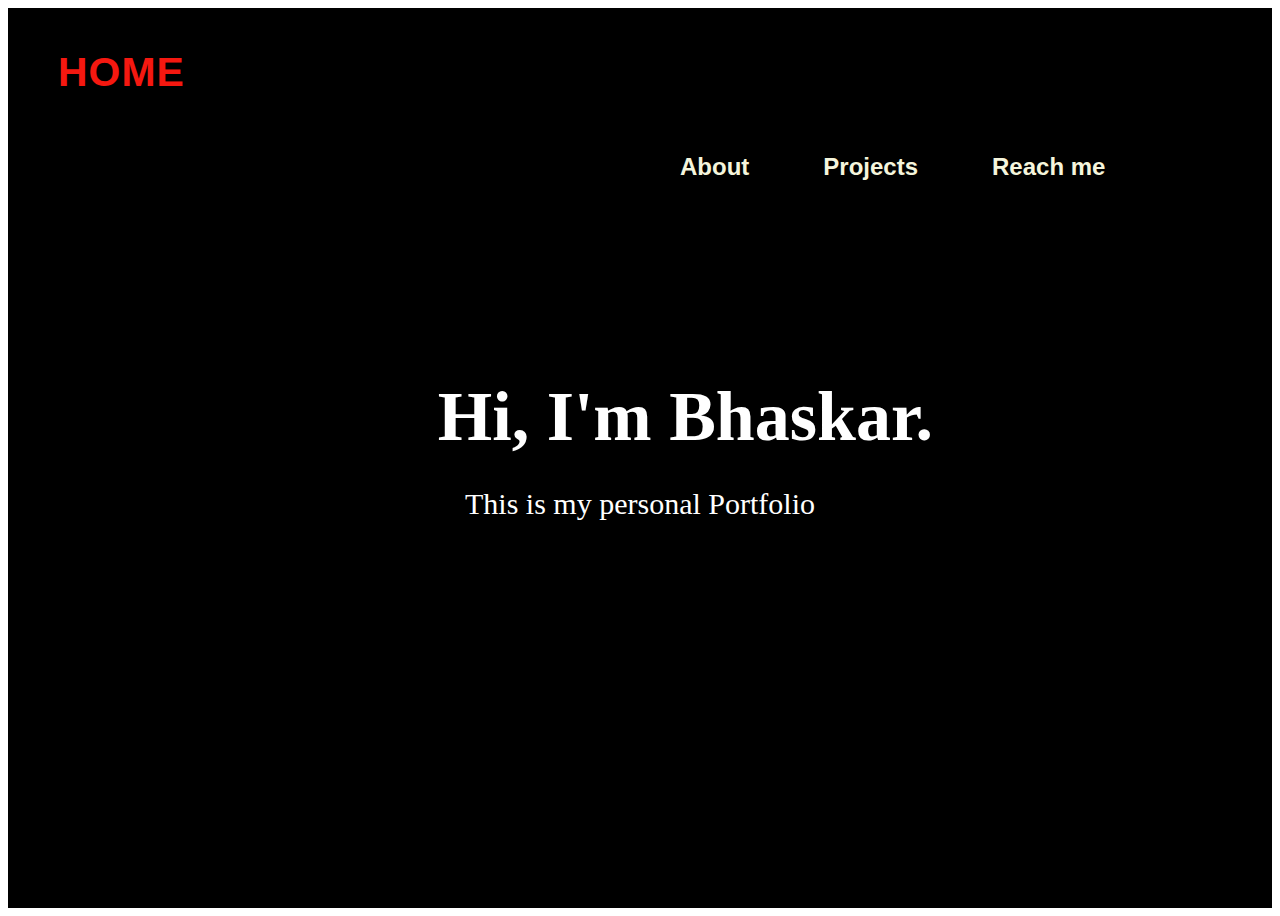
==== index.html @ 044c463f "Add files via upload" ====
<!DOCTYPE html>
<html lang="en">
<head>
    <link rel="stylesheet" href="styles.css">
    <meta charset="UTF-8">
    <meta http-equiv="X-UA-Compatible" content="IE=edge">
    <meta name="viewport" content="width=device-width, initial-scale=1.0">
    <title>PORTFOLIO</title>
</head>
<body>
     <!--navigation bar-->
    <div class="navigation">
        <nav>
            <a class="title" href="index.html"><h3>HOME</h3></a>
            <ul class="hello">
                <li><a href="about.html">About</a></li>
                <li><a href="#">Projects</a></li>
                <li><a href="#">Reach me</a></li>
            </ul>
        </nav>
        <br><br> <br><br><br><br><br><br><br><br>
        <div class="body">
         <h1 class="name">Hi, I'm Bhaskar.</h1>
         <p class="des">This is my personal Portfolio</p>
    </div>
</div>
</body>
</html>
---- styles.css ----
.navigation{
    background-color:black;
    height:100vh;
    background-size:cover;
    position:relative;
}

.title{
    color: rgb(245, 24, 16);
    font-family: 'Trebuchet MS', 'Lucida Sans Unicode', 'Lucida Grande', 'Lucida Sans', Arial, sans-serif ;
    font-size: 35px;
    letter-spacing: 1px;
    cursor: pointer;
    padding-top: 0px;
    padding-left: 50px;
    display: inline-block;
    text-decoration: none;
}
h2{
    text-align:left;
    padding-left:5%;
}

.hello{
  
    padding-right: 4%;
    display: inline-block;
    padding-left: 50%;
}
nav ul li{
     font-variant: initial;
     font-family: sans-serif;
     display: inline-block;
     text-align: right;
     padding-right: 30px;
     padding-left: 40px;

     
}

nav ul li a{
    font-size: 24px;
    color: beige;
    font-weight: bolder;
    text-decoration: none;
  
}
nav ul li a:hover{
    color: rgb(0, 255, 102);
    transition: .4s;
}
h3:hover{
    color: rgb(0, 255, 102);
    transition: .4s;
}

.name{
    color: white;
    text-align: center;
    font-size: 70px;
    display: inline;
    padding-inline-start: 34%;
}

.des{
    color: white;
    text-align: center;
    font-size: 30px;
    inline-size: 100%;
}
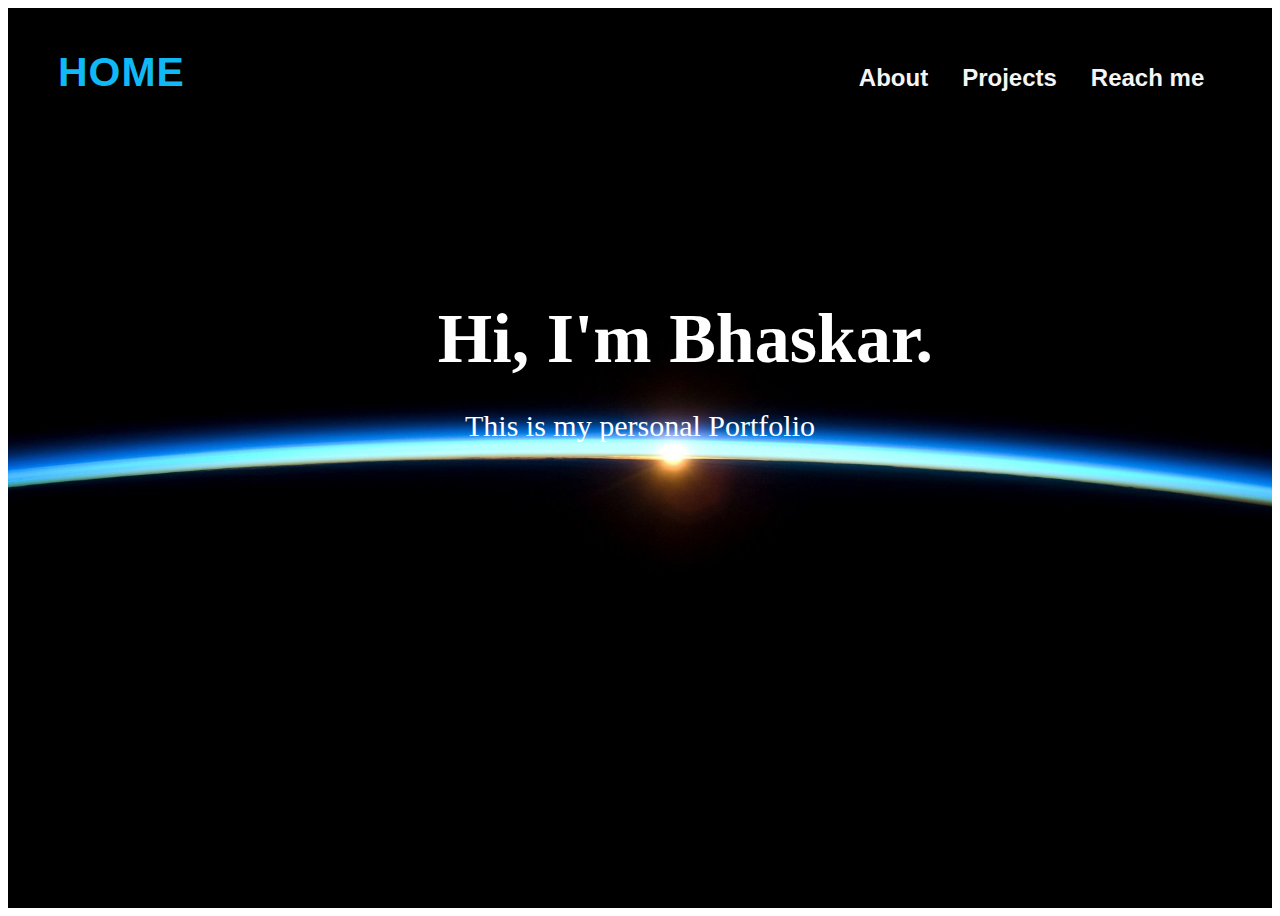
==== commit 3eaccb91: "Add files via upload" ====
--- a/index.html
+++ b/index.html
@@ -15,10 +15,10 @@
             <ul class="hello">
                 <li><a href="about.html">About</a></li>
                 <li><a href="#">Projects</a></li>
-                <li><a href="#">Reach me</a></li>
+                <li><a href="ideal.html">Reach me</a></li>
             </ul>
         </nav>
-        <br><br> <br><br><br><br><br><br><br><br>
+        <br><br> <br><br><br><br><br><br><br>
         <div class="body">
          <h1 class="name">Hi, I'm Bhaskar.</h1>
          <p class="des">This is my personal Portfolio</p>
--- a/styles.css
+++ b/styles.css
@@ -1,56 +1,56 @@
 .navigation{
-    background-color:black;
+    background-image: url('sunrise-11096.jpg');
     height:100vh;
+    width: auto;
     background-size:cover;
     position:relative;
 }
 
 .title{
-    color: rgb(245, 24, 16);
+    color: rgb(16, 184, 245);
     font-family: 'Trebuchet MS', 'Lucida Sans Unicode', 'Lucida Grande', 'Lucida Sans', Arial, sans-serif ;
     font-size: 35px;
     letter-spacing: 1px;
     cursor: pointer;
-    padding-top: 0px;
     padding-left: 50px;
+    text-align:left;
     display: inline-block;
     text-decoration: none;
-}
-h2{
-    text-align:left;
-    padding-left:5%;
+    padding-right: 600px;
 }
 
 .hello{
-  
-    padding-right: 4%;
     display: inline-block;
-    padding-left: 50%;
+    text-align: right;
+    padding-top: 4px;
 }
 nav ul li{
      font-variant: initial;
      font-family: sans-serif;
      display: inline-block;
      text-align: right;
-     padding-right: 30px;
-     padding-left: 40px;
+     align-items: center;
+     padding-left: 10px;
+     
 
      
 }
 
 nav ul li a{
     font-size: 24px;
-    color: beige;
+    color: whitesmoke;
     font-weight: bolder;
     text-decoration: none;
+    padding-left: 20px;
+    
   
 }
 nav ul li a:hover{
-    color: rgb(0, 255, 102);
+    color: rgb(255, 217, 0, 0.879);
     transition: .4s;
 }
 h3:hover{
-    color: rgb(0, 255, 102);
+    color: rgb(255, 217, 0, 0.879);
     transition: .4s;
 }
 
